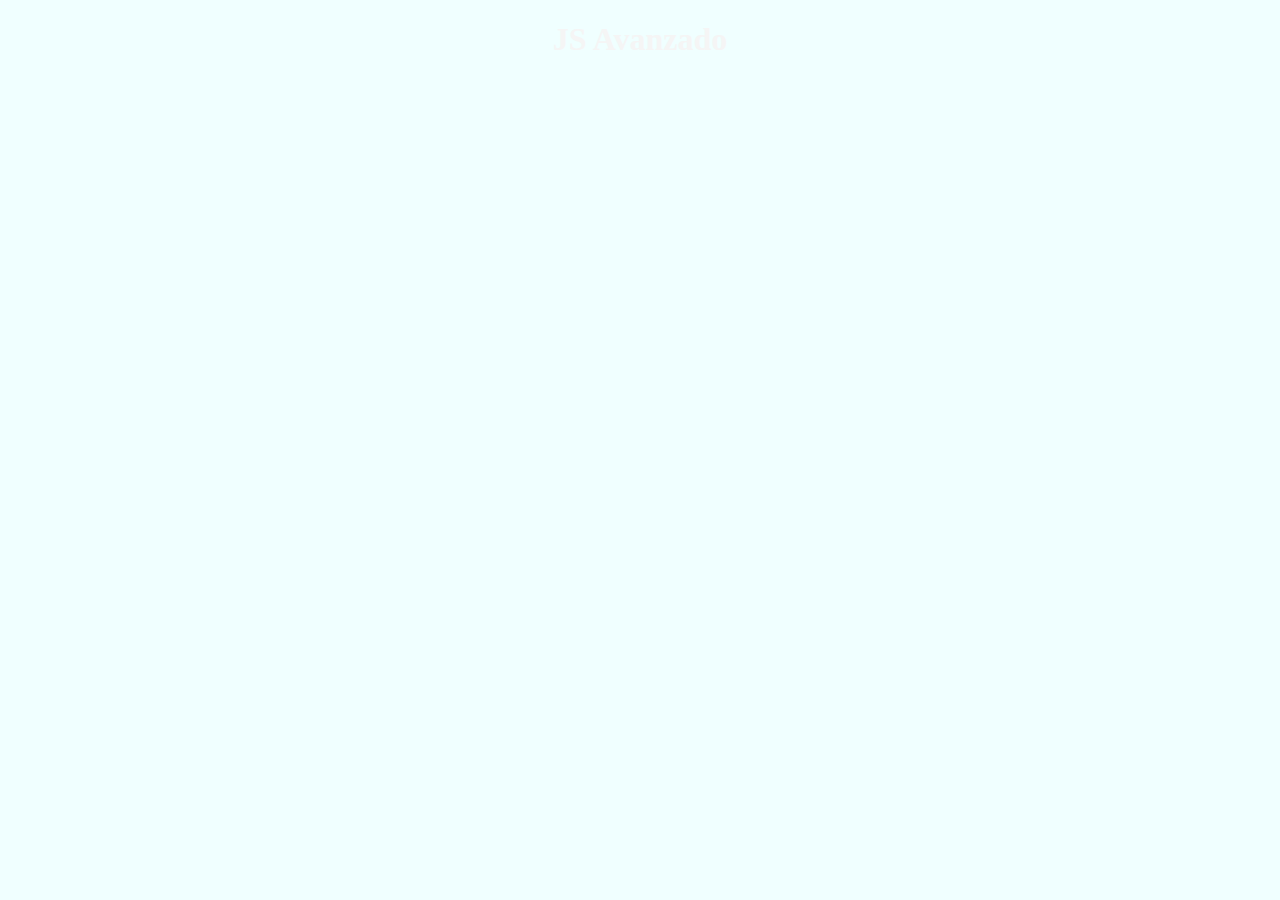
==== home.html @ be09ae3b "ejercicios listos" ====
<!DOCTYPE html>
<html lang="es">
<head>
	<meta charset="UTF-8">
	<meta http-equiv="X-UA-Compatible" content="IE=edge">
	<meta name="viewport" content="width=device-width, initial-scale=1.0">
	<title>JS Avanzado</title>
	<link rel="stylesheet" href="app.css">
</head>
<body>
	<div class="container">
		<h1>JS Avanzado	</h1>
		<div class="perfil"></div>
	</div>

	<script src="07-while-.js"></script>
	<!-- <script src="06-switch.js"></script> -->
	<!-- <script src="05-ejercicios.js"></script> -->
	<!-- <script src="04-calculadora.js"></script> -->
	<!-- <script src="03-objetos.js"></script>	 -->	
	<!-- <script src="conversion-datos.js"></script> -->
	<!-- <script src="01-template.strings.js"></script> -->
</body>
</html>
---- app.css ----
body {
	margin: 0;
	padding: 0;
	background-color: azure;
}
h1{
	text-align: center;
}
.container{
	color: whitesmoke;
}
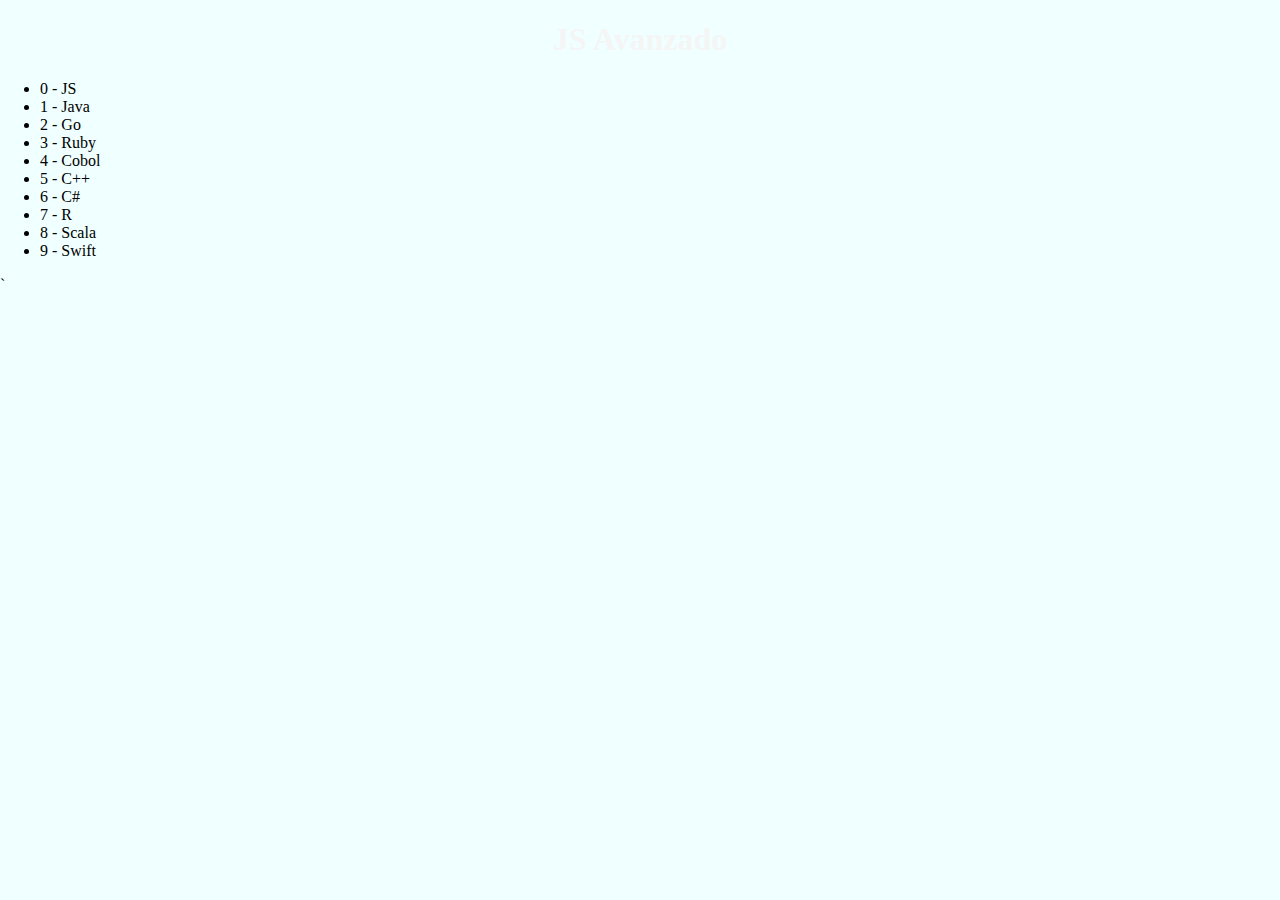
==== commit 47ea6eb9: "ejercicios arreglos" ====
--- a/home.html
+++ b/home.html
@@ -13,7 +13,9 @@
 		<div class="perfil"></div>
 	</div>
 
-	<script src="07-while-.js"></script>
+
+	<script src="08-arreglos.js"></script>
+	<!-- <script src="07-while-.js"></script> -->
 	<!-- <script src="06-switch.js"></script> -->
 	<!-- <script src="05-ejercicios.js"></script> -->
 	<!-- <script src="04-calculadora.js"></script> -->
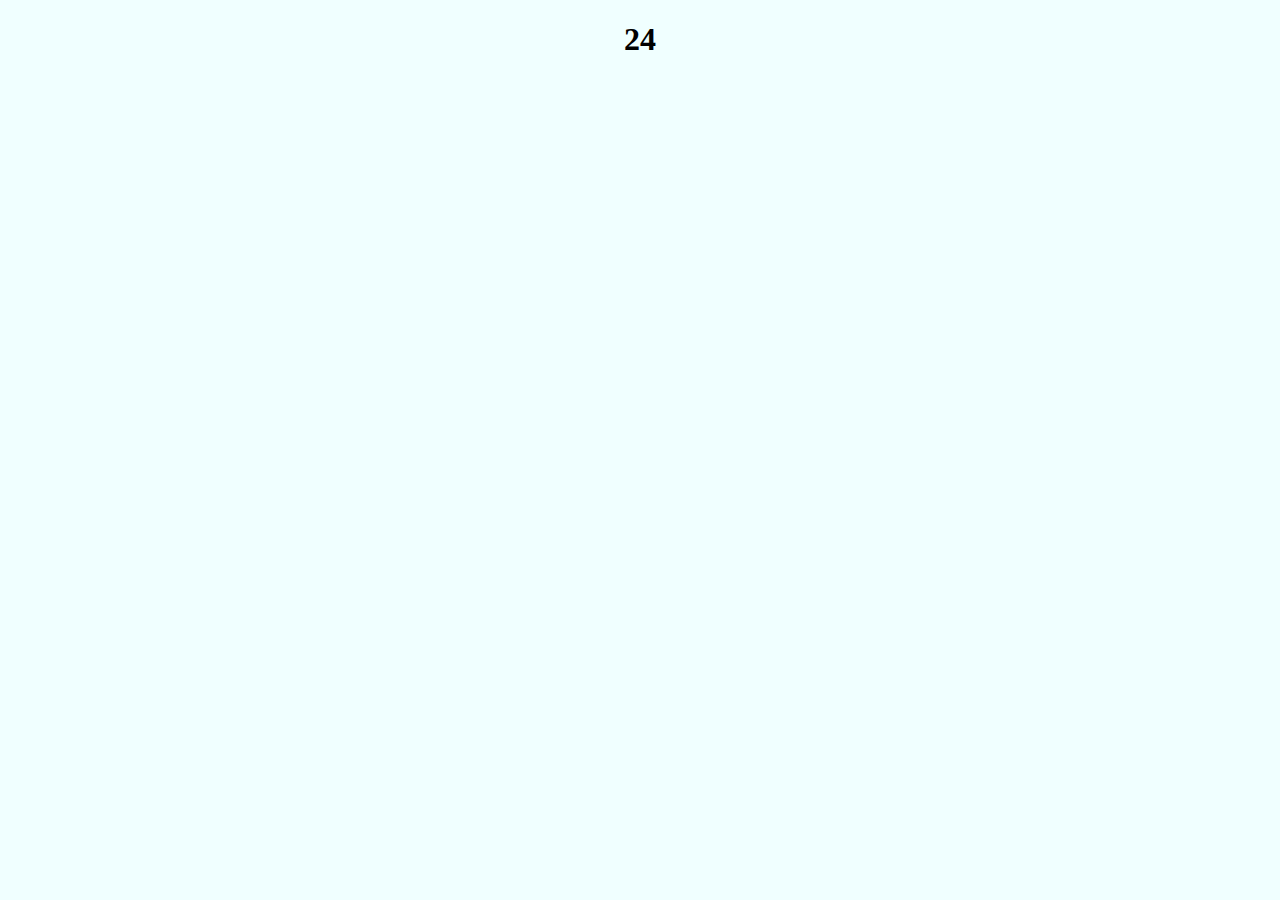
==== commit c772d19b: "ejercicios fetch" ====
--- a/home.html
+++ b/home.html
@@ -8,20 +8,11 @@
 	<link rel="stylesheet" href="app.css">
 </head>
 <body>
-	<div class="container">
-		<h1>JS Avanzado	</h1>
-		<div class="perfil"></div>
-	</div>
+	
 
 
-	<script src="08-arreglos.js"></script>
-	<!-- <script src="07-while-.js"></script> -->
-	<!-- <script src="06-switch.js"></script> -->
-	<!-- <script src="05-ejercicios.js"></script> -->
-	<!-- <script src="04-calculadora.js"></script> -->
-	<!-- <script src="03-objetos.js"></script>	 -->	
-	<!-- <script src="conversion-datos.js"></script> -->
-	<!-- <script src="01-template.strings.js"></script> -->
+	<script src="10-funciones-arrow.js"></script>
+
 </body>
 </html>
 		--- a/app.css
+++ b/app.css
@@ -1,12 +1,13 @@
 body {
 	margin: 0;
 	padding: 0;
+	text-align: center;
 	background-color: azure;
 }
 h1{
 	text-align: center;
 }
 .container{
-	color: whitesmoke;
+	color: cornflowerblue;
 }
 		